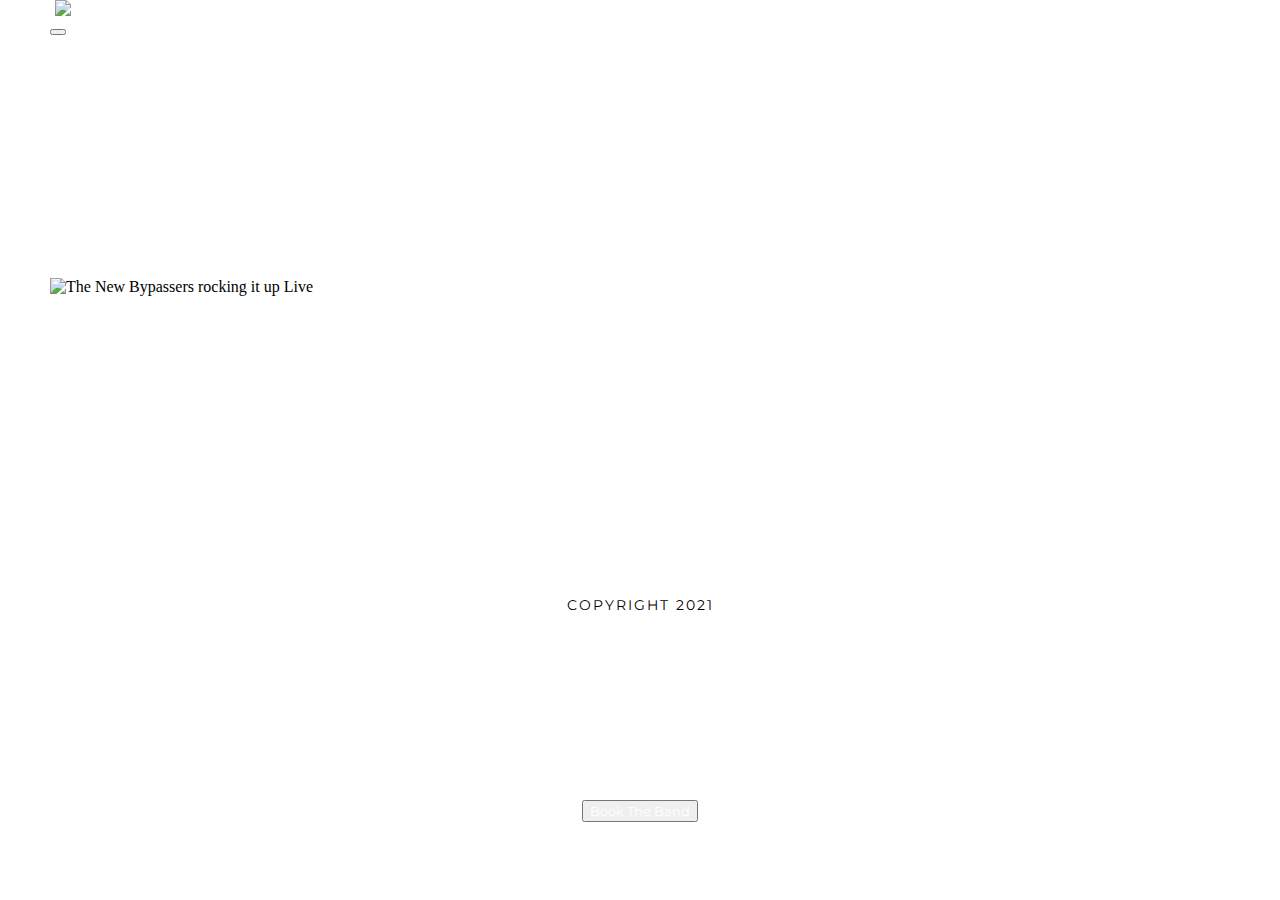
==== index.html @ f8219955 "updated index.html with new image link" ====
<!DOCTYPE html>
<html lang="en">
    <head>
        <meta charset="utf-8">
        <meta http-equiv="X-UA-Compatible" content="IE=edge">
        <title>The New Bypassers (Top Covers Band)</title>
        <meta name="description" content="Official website of the rock and roll covers band - The New Bypassers">
        <meta name="viewport" content="width=device-width, initial-scale=1">
        <link href="https://cdn.jsdelivr.net/npm/bootstrap@5.0.0-beta3/dist/css/bootstrap.min.css" rel="stylesheet" integrity="sha384-eOJMYsd53ii+scO/bJGFsiCZc+5NDVN2yr8+0RDqr0Ql0h+rP48ckxlpbzKgwra6" crossorigin="anonymous">
        <link rel="stylesheet" href="assets/css/styles.css">
    </head>
    <body>
        <nav class="navbar navbar-expand-lg navbar-light bg-light">

        <!--Brand Name-->
        <div class="text">
            <a href="index.html" class="navbar-brand">
               <image src="assets/images/Logo1.png" alt="The Band Logo"></a>
        </div>
        

        <!--Dropdown Icon that will appear on smaller screens-->
        <button class="navbar-toggler" data-bs-toggle="collapse" data-bs-target="#navbarSupportedContent" aria-controls="navbarSupportedContent" aria-expand="false" aria-label="Toggle navigation">
            <span class="navbar-toggler-icon"></span>
        </button>

        <!--Nav items-->
        <div class="collapse navbar-collapse" id="navbarSupportedContent">
            <ul class="navbar-nav ms-auto">
            <li class="nav-item">
                <a href="index.html" class="nav-link">Home</a>
            </li>
            <li class="nav-item">
                <a href="media.html" class="nav-link">Media</a>
            </li>
            <li class="nav-item">
                <a href="contact.html" class="nav-link">Contact</a>
            </li>
            <li class="nav-item">
                <a href="about.html" class="nav-link">About</a>
            </li>   
        </ul>
    </div>
</nav>

     <main>
        <div class="img-wrapper">
            <img class="img-responsive"
                 src="assets/images/IMG_0660.png" width="100%" height="100%" alt="The New Bypassers rocking it up Live" no-repeat center center>
            
                 <div class="button">

                    <button type="button" class="btn btn-success"><a href="contact.html">Book The Band</button></a>
                </div>
              </div>

      <h1 class="title"> The New Bypassers</div>
      
      </main>

    <footer>
        <p class="text-muted">COPYRIGHT 2021</p>
 
        <ul class="social-links">
            <li><a href="https://www.facebook.com/groups/386653658019931" target="_blank"><i class="fab fa-facebook-square fa-2x"></i></a>
            <li><a href="contact.html"><i class="fas fa-envelope-square fa-2x"></i></a>
            <li><a href="media.html"><i class="fab fa-youtube fa-2x"></i></a>
        </ul>
    </footer>  

        <script src="https://cdn.jsdelivr.net/npm/bootstrap@5.0.0-beta3/dist/js/bootstrap.bundle.min.js" integrity="sha384-JEW9xMcG8R+pH31jmWH6WWP0WintQrMb4s7ZOdauHnUtxwoG2vI5DkLtS3qm9Ekf" crossorigin="anonymous"></script>

        <script src="https://kit.fontawesome.com/8165034b51.js" crossorigin="anonymous"></script>
    </body>
</html>
---- assets/css/styles.css ----
/*------------------ GOOGLE FONT LINKS ------------------------*/
@import url('https://fonts.googleapis.com/css2?family=Open+Sans:wght@300&display=swap');
@import url('https://fonts.googleapis.com/css2?family=Montserrat&family=Open+Sans:wght@300&display=swap');
@import url('https://fonts.googleapis.com/css2?family=Satisfy&display=swap');
@import url('https://fonts.googleapis.com/css2?family=Monoton&display=swap');
body {
    margin: 0 50px 0 50px;
    background-color: white;
}

/* --------------------- Global text Styles ---------------------------*/

h1 {
    color: #cc0033;
    font-family: "Monoton", arial;
}

h2 {
    color: #cc0033;
}
p{
    font-family: "Montserrat", sans-serif;
    color: black;
    font-size: 14px;
}
.p-left {
    font-family: "Montserrat", sans-serif;
    text-align: left;
}

h1,
h2,
h3, {
    font-family: "Montserrat", sans-serif;
}

.title {
    font-family: "Monoton", Arial;
    position: relative;
    top: -600px;
    left: 120px;
    color: #cc0033;
    font-size: 85px;
    transition-duration: 3s;
    word-spacing: 20px;
}
.title:hover {
    -webkit-transform: scale(1.1);
    transform: scale(1.1);
    transition-duration: 5s;
    }
/* --------------------------- NAVBAR -----------------------------*/

/*logo (top left) */
.navbar-brand img {
    width: 50%;
    height: auto;
    margin-left: 5px;
}

/*top-right menu links */
nav ul {
    font-size: 25px;
    letter-spacing: 10px;
}

nav li {
    letter-spacing: 5px;
    padding: 6px;
}

nav li:hover {
    border-bottom: 1px solid;
}
/* ------------------------ COMPONENTS ------------------------------------*/
.button {
    position: absolute;
    top: 800px;
    bottom: 0;
    left: 0;
    right: 0;
    text-align: center;
    color: white;
}
.button a  {
    color: white;
    text-decoration: none;
    font-family: "Montserrat", Arial, Helvetica, sans-serif;  
}   

.row-sm {
    position: relative;
}
.media-videos {
    position: relative;
    width: 100%;
    display: inline-table;
}
/* unvisited link */
a:link {
    color:white;
  }
  
  /* visited link */
  a:visited {
    color: blue;
  }
  
  /* selected link */
  a:active {
    color: blue;
  }
  iframe {
      text-align: center;
  }

  /* ------------------ Styling specific to the Contact Form ------------------*/
  form {
      background-color: rgb(128, 128, 128);
      border-radius: 25px;
      width: 90%;
      padding: 10px;
  }
  input[type=text], select {
    width: 100%;
    padding: 10px;
    border: 1px solid #ccc;
    border-radius: 25px;
    box-sizing: border-box;
    margin-top: 6px;
    margin-bottom: 16px;
    resize: vertical;
  }
  textarea {
    width: 100%;
    padding: 10px;
    border-radius: 25px;
    box-sizing: border-box;
    height: 150px;
  }
  
  input[type=submit] {
    background-color: #04AA6D;
    color: white;
    padding: 12px 20px;
    border: none;
    border-radius: 4px;
    cursor: pointer;
  }
  
  input[type=submit]:hover {
    background-color: #45a049;
  }
  .band-logo {
      padding-top: 5px;
      height: 85%;
  }
  .submit-button {
      background-color:#cc0033;
      opacity: 0.7;
      color: white;
      width: 100%;
  }
/* ------------------------- HEADER -----------------------------------------------*/
header {
    font-family: "Montserrat", Arial, Helvetica, sans-serif;
}
.header-left {
    text-align: left;
    background-color: rgb(237, 231, 230);
}
.header-right {
    text-align: right;
    background-color: rgb(237, 231, 230);
}
/* ------------------------ MAIN SECTION ----------------------------------*/

ul {
    list-style-type: none;
}

.ul-right {
    font-family: "Satisfy", Arial, Helvetica, sans-serif;
    text-align: right;
    font-size: 22px;
}
.ul-right i {
    padding: 10px;
}
.ul-left {

}
li {
    list-style-type: none;
}
/*-------------------------- FOOTER ----------------------------------------*/

footer {
    padding-top: 50px;
    letter-spacing: 2px;
    text-align: center;
    bottom: 10px;
    position: relative;
    width:100%;
}

.social-links {
    padding: 15px;
    text-align: center;
}

.social-links li {
    display: inline;
    text-align: justify;
}
 /* -------------------------------------------------------------------------*/
 /* ------------------------ GRID ELEMENTS -----------------------------------*/

 .container {
    width: 100vvw;
    height: 100vh;

    font-family: 'Advent Pro', sans-serif;
    font-weight: bold;
    font-size: 20px;

    display: grid;


    grid-template: 100px 1fr 1fr 100px / repeat(3, 2fr);
    gap: 10px;
    padding: 10px;
    box-sizing: border-box; 
}
[class*="col"] {
    padding: 1rem;
}

[class*="con"] {
    border: none;
}
.content-large {
    padding: 0 0 35px 0;
    grid-row-start: 2;
    grid-row-end: span 1;
    grid-column-start: 1;
    grid-column-end: 4;
    flex: auto;
}

.content-small {
    grid-row: 3;
    grid-row-start: 3;
    grid-row-end: span 1;
    flex: auto;
    text-align: right;
}

.content-medium {
    grid-row-start: 3;
    grid-row-end: 3;
    grid-column-start: 1;
    grid-column-end: 3;
    flex: auto;
}

#page-container {
    position: relative;
    min-height: 120vh;
}

#content-wrap {
    padding-bottom: 2.5rem;    /* Footer height */
    color: white;
    position: sticky;
}

.covers h2 {
    text-align: center;
}
.covers li {
    text-align: center;
    font-family: 'Montserrat', sans-serif;
    font-size: 14px;
}
/*--------------------------- PICTURE GALLERY ---------------------------------------*/
/* The grid: Four equal columns that floats next to each other */
.column {
    float: left;
    width: 20%;
    padding: 1px;
  }
  
  /* Style the images inside the grid */
  .column img {
    opacity: 0.8; 
    cursor: pointer; 
  }
  
  .column img:hover {
    opacity: 1;
  }
  
  /* Clear floats after the columns */
  .row:after {
    content: "";
    display: table;
    clear: both;
  }
  
  /* The expanding image container */
  .container {
    position: relative;
    display: none;
  }
  
  /* Expanding image text */
  #imgtext {
    position: absolute;
    bottom: 15px;
    left: 15px;
    color: white;
    font-size: 20px;
  }
  
  /* Closable button inside the expanded image */
  .closebtn {
    position: absolute;
    top: 10px;
    right: 15px;
    color: white;
    font-size: 35px;
    cursor: pointer;
  }
/*-------------------------- MEDIA SIZES ---------------------------------------------*/

/*------ LAPTOP SIZE ------------*/
@media all and (max-width: 1024px) {

footer {
    position: relative;
    bottom: 0;
    text-align: center;
    padding: 50px;
}
main {
    text-align: center;
}
.title {
    font-family: "Monoton", Arial, Helvetica, sans-serif;
    position: absolute;
    color: #cc0033;
    top: 350px;
    left: 120px;
    font-size: 65px;
    transition-duration: 3s;
    word-spacing: 5px;
}
.button {
    position: absolute;
    top: 500px;
    bottom: 0;
    left: 0;
    right: 0;
    z-index: 99;
}
.social-links {
    padding: 15px;
    text-align: center;
}

.social-links li {
    display: inline;
    text-align: justify;
}
}
/*------ TABLET SIZE ------------*/
@media all and (max-width: 768px) {
footer {
    position: relative;
    bottom: 0;
    text-align: center;
    padding: 100px;
}
main {
        text-align: center;
}
.title {
    font-family: monoton;
    position: relative;
    color: #cc0033;
    top: 10px;
    left: auto;
    font-size: 55px;
    transition-duration: 3s;
    word-spacing: 5px;
}
.navbar-brand img {
    width: 30%;
    height: auto;
    margin-left: 5px;
}
.button {
    position: relative;
    top: 150px;
    bottom: 0;
    left: 0;
    right: 0;
    z-index: 99;
}
.social-links {
    padding: 15px;
    text-align: center;
}
.social-links li {
    display: inline;
    text-align: justify;
}
.text-muted {
    font-size: 12px;
    padding: 25px;
}
.header-right {
    text-align: center;
}
.header-left {
    text-align: center;
}
iframe {
    text-align: center;
    width: 350px;
    height: 200px;
}
.band-logo {
    padding-top: 5px;
    height: 55%;
}
}

/*------ MOBILE HANDSET SIZE ------------*/
@media all and (max-width: 425px) {
body {
    margin: 0;
}
nav {
    margin: 5px;
}
footer {
    position: relative;
    text-align: center;
}
h1,
h2  {
    text-align: center;
}
main {
    text-align: center;
}
.title {
    font-family: 'Monoton', Arial;
    color: #cc0033;
    left: auto;
    top: -10px;
    font-size: 50px;
    transition-duration: 3s;
    word-spacing: 5px;
    position: relative;
    text-align: center;
}
.navbar-brand img {
    width: 40%;
    height: auto;
    margin-left: 10px;
}
.button {
    position: relative;
    top: 170px;
    z-index: 99;
}
.social-links {
    display: inline-flex;
    text-align: center;
}
    
.social-links li {
    display: inline;
    text-align: center;
}

.text-muted {
    font-size: 10px;
    padding: 0px;
}
.header-right {
    text-align: center;
}
.header-left {
    text-align: center;
}
.covers {
    text-align: center;
}
.col {
    text-align: center;
}
.ul-right {
    text-align: center;
    font-size: 20px;
}
.p-left {
    text-align: justify;
}
iframe {
    text-align: center;
    width: 350px;
    height: 200px;
}
.band-logo {
    padding-top: 5px;
    height: 40%;
}
}

/*----------- SMALLER HANDSET ---------------------*/

@media all and (max-width: 320px) {

.title {
    font-family: monoton;
    position: relative;
    color: #cc0033;
    top: 10px;
    left: auto;
    font-size: 35px;
    transition-duration: 3s;
    word-spacing: 5px;
}
}
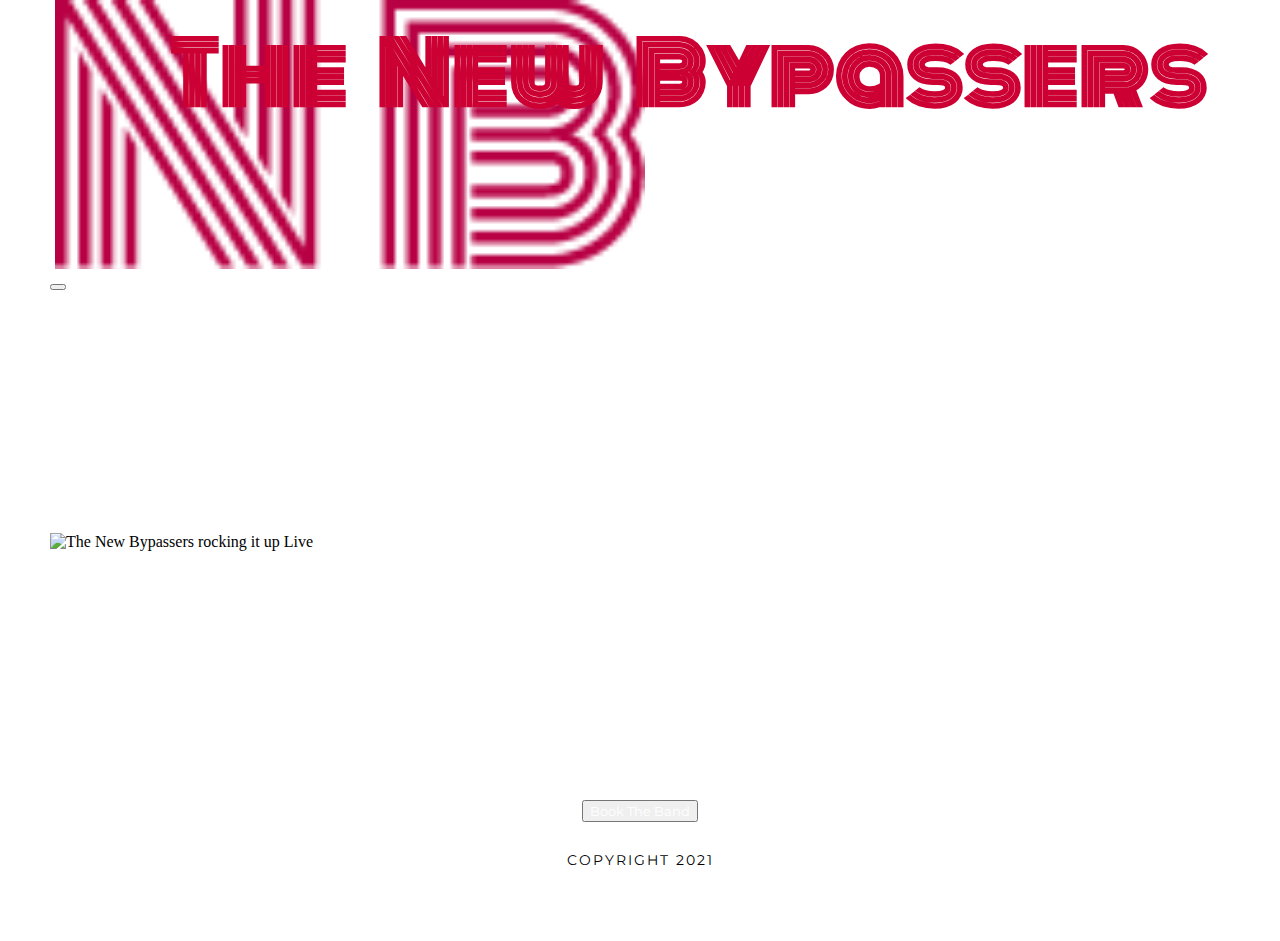
==== commit bef497eb: "Updated tags" ====
--- a/index.html
+++ b/index.html
@@ -9,13 +9,14 @@
         <link href="https://cdn.jsdelivr.net/npm/bootstrap@5.0.0-beta3/dist/css/bootstrap.min.css" rel="stylesheet" integrity="sha384-eOJMYsd53ii+scO/bJGFsiCZc+5NDVN2yr8+0RDqr0Ql0h+rP48ckxlpbzKgwra6" crossorigin="anonymous">
         <link rel="stylesheet" href="assets/css/styles.css">
     </head>
+
     <body>
         <nav class="navbar navbar-expand-lg navbar-light bg-light">
 
-        <!--Brand Name-->
+        <!--The Band Logo -->
         <div class="text">
             <a href="index.html" class="navbar-brand">
-               <image src="assets/images/Logo1.png" alt="The Band Logo"></a>
+               <image src="assets/Images/Logo1.png" alt="The Band Logo"></a>
         </div>
         
 
@@ -46,7 +47,7 @@
      <main>
         <div class="img-wrapper">
             <img class="img-responsive"
-                 src="assets/images/IMG_0660.png" width="100%" height="100%" alt="The New Bypassers rocking it up Live" no-repeat center center>
+                 src="assets/Images/IMG_0660.png" width="100%" height="100%" alt="The New Bypassers rocking it up Live" no-repeat center center>
             
                  <div class="button">
 
@@ -62,14 +63,12 @@
         <p class="text-muted">COPYRIGHT 2021</p>
  
         <ul class="social-links">
-            <li><a href="https://www.facebook.com/groups/386653658019931" target="_blank"><i class="fab fa-facebook-square fa-2x"></i></a>
-            <li><a href="contact.html"><i class="fas fa-envelope-square fa-2x"></i></a>
-            <li><a href="media.html"><i class="fab fa-youtube fa-2x"></i></a>
+            <li><a href="https://www.facebook.com/groups/386653658019931" target="_blank" alt="facebook link"><i class="fab fa-facebook-square fa-2x"></i></a>
+            <li><a href="contact.html"><i class="fas fa-envelope-square fa-2x" alt="link to contact page"></i></a>
+            <li><a href="media.html"><i class="fab fa-youtube fa-2x" alt="link to the media page"></i></a>
         </ul>
     </footer>  
-
         <script src="https://cdn.jsdelivr.net/npm/bootstrap@5.0.0-beta3/dist/js/bootstrap.bundle.min.js" integrity="sha384-JEW9xMcG8R+pH31jmWH6WWP0WintQrMb4s7ZOdauHnUtxwoG2vI5DkLtS3qm9Ekf" crossorigin="anonymous"></script>
-
         <script src="https://kit.fontawesome.com/8165034b51.js" crossorigin="anonymous"></script>
     </body>
 </html>--- a/assets/css/styles.css
+++ b/assets/css/styles.css
@@ -13,11 +13,12 @@
 
 h1 {
     color: #cc0033;
-    font-family: "Monoton", arial;
+    font-family: "Monoton", sans-serif;
 }
 
 h2 {
     color: #cc0033;
+    font-family: "Montserrat", sans-serif;
 }
 p{
     font-family: "Montserrat", sans-serif;
@@ -29,9 +30,7 @@
     text-align: left;
 }
 
-h1,
-h2,
-h3, {
+h3 {
     font-family: "Montserrat", sans-serif;
 }
 
@@ -164,7 +163,7 @@
   }
 /* ------------------------- HEADER -----------------------------------------------*/
 header {
-    font-family: "Montserrat", Arial, Helvetica, sans-serif;
+    font-family: "Montserrat", sans-serif;
 }
 .header-left {
     text-align: left;
@@ -187,9 +186,6 @@
 }
 .ul-right i {
     padding: 10px;
-}
-.ul-left {
-
 }
 li {
     list-style-type: none;
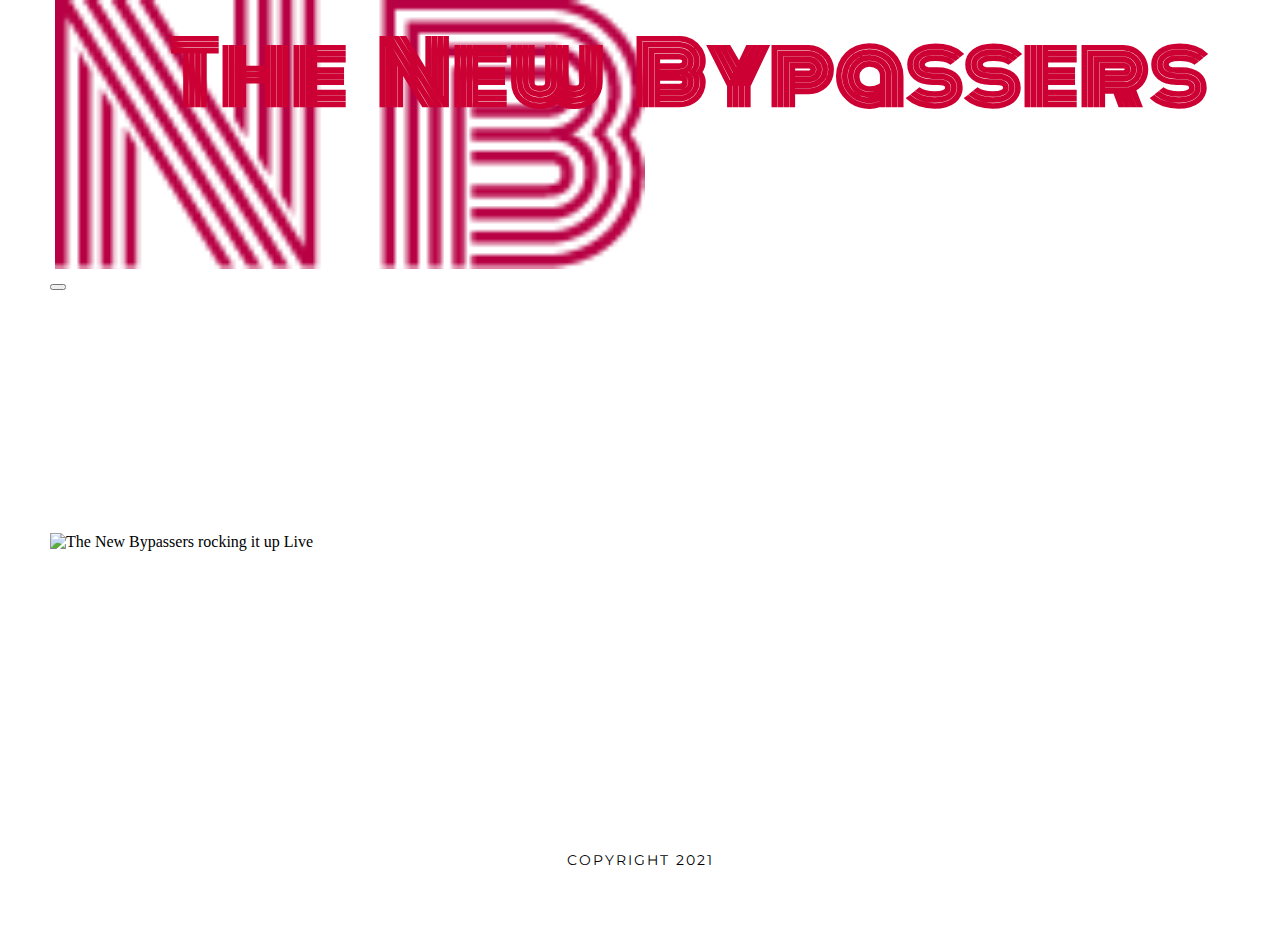
==== commit ee526c84: "updated button code - failed udring validation" ====
--- a/index.html
+++ b/index.html
@@ -1,74 +1,77 @@
 <!DOCTYPE html>
 <html lang="en">
-    <head>
-        <meta charset="utf-8">
-        <meta http-equiv="X-UA-Compatible" content="IE=edge">
-        <title>The New Bypassers (Top Covers Band)</title>
-        <meta name="description" content="Official website of the rock and roll covers band - The New Bypassers">
-        <meta name="viewport" content="width=device-width, initial-scale=1">
-        <link href="https://cdn.jsdelivr.net/npm/bootstrap@5.0.0-beta3/dist/css/bootstrap.min.css" rel="stylesheet" integrity="sha384-eOJMYsd53ii+scO/bJGFsiCZc+5NDVN2yr8+0RDqr0Ql0h+rP48ckxlpbzKgwra6" crossorigin="anonymous">
-        <link rel="stylesheet" href="assets/css/styles.css">
-    </head>
 
-    <body>
-        <nav class="navbar navbar-expand-lg navbar-light bg-light">
+<head>
+    <meta charset="utf-8">
+    <meta http-equiv="X-UA-Compatible" content="IE=edge">
+    <title>The New Bypassers (Top Covers Band)</title>
+    <meta name="description" content="Official website of the rock and roll covers band - The New Bypassers">
+    <meta name="viewport" content="width=device-width, initial-scale=1">
+    <link href="https://cdn.jsdelivr.net/npm/bootstrap@5.0.0-beta3/dist/css/bootstrap.min.css" rel="stylesheet" integrity="sha384-eOJMYsd53ii+scO/bJGFsiCZc+5NDVN2yr8+0RDqr0Ql0h+rP48ckxlpbzKgwra6" crossorigin="anonymous">
+    <link rel="stylesheet" href="assets/css/styles.css">
+</head>
+
+<body>
+    <nav class="navbar navbar-expand-lg navbar-light bg-light">
 
         <!--The Band Logo -->
         <div class="text">
             <a href="index.html" class="navbar-brand">
-               <image src="assets/Images/Logo1.png" alt="The Band Logo"></a>
+                <img src="assets/Images/Logo1.png" alt="The Band Logo">
+            </a>
         </div>
-        
+
 
         <!--Dropdown Icon that will appear on smaller screens-->
-        <button class="navbar-toggler" data-bs-toggle="collapse" data-bs-target="#navbarSupportedContent" aria-controls="navbarSupportedContent" aria-expand="false" aria-label="Toggle navigation">
+        <button class="navbar-toggler" data-bs-toggle="collapse" data-bs-target="#navbarSupportedContent" aria-controls="navbarSupportedContent" aria-label="Toggle navigation">
             <span class="navbar-toggler-icon"></span>
         </button>
 
         <!--Nav items-->
         <div class="collapse navbar-collapse" id="navbarSupportedContent">
             <ul class="navbar-nav ms-auto">
-            <li class="nav-item">
-                <a href="index.html" class="nav-link">Home</a>
-            </li>
-            <li class="nav-item">
-                <a href="media.html" class="nav-link">Media</a>
-            </li>
-            <li class="nav-item">
-                <a href="contact.html" class="nav-link">Contact</a>
-            </li>
-            <li class="nav-item">
-                <a href="about.html" class="nav-link">About</a>
-            </li>   
-        </ul>
-    </div>
-</nav>
+                <li class="nav-item">
+                    <a href="index.html" class="nav-link">Home</a>
+                </li>
+                <li class="nav-item">
+                    <a href="media.html" class="nav-link">Media</a>
+                </li>
+                <li class="nav-item">
+                    <a href="about.html" class="nav-link">About</a>
+                </li>
+                <li class="nav-item">
+                    <a href="contact.html" class="nav-link">Contact</a>
+                </li>
+            </ul>
+        </div>
+    </nav>
 
-     <main>
+    <main>
         <div class="img-wrapper">
-            <img class="img-responsive"
-                 src="assets/Images/IMG_0660.png" width="100%" height="100%" alt="The New Bypassers rocking it up Live" no-repeat center center>
-            
-                 <div class="button">
+            <img class="img-responsive" src="assets/Images/index_Hero.png" alt="The New Bypassers rocking it up Live">
+        </div>
+        <div class="button">
 
-                    <button type="button" class="btn btn-success"><a href="contact.html">Book The Band</button></a>
-                </div>
-              </div>
+            <a href="contact.html" class="btn btn-success">Book The Band</a>
 
-      <h1 class="title"> The New Bypassers</div>
-      
-      </main>
+        </div>
+
+        <h1 class="title"> The New Bypassers</h1>
+
+    </main>
 
     <footer>
         <p class="text-muted">COPYRIGHT 2021</p>
- 
+
         <ul class="social-links">
-            <li><a href="https://www.facebook.com/groups/386653658019931" target="_blank" alt="facebook link"><i class="fab fa-facebook-square fa-2x"></i></a>
-            <li><a href="contact.html"><i class="fas fa-envelope-square fa-2x" alt="link to contact page"></i></a>
-            <li><a href="media.html"><i class="fab fa-youtube fa-2x" alt="link to the media page"></i></a>
+            <li><a href="https://www.facebook.com/groups/386653658019931" target="_blank"><i
+                        class="fab fa-facebook-square fa-2x"></i></a>
+                <li><a href="contact.html"><i class="fas fa-envelope-square fa-2x"></i></a>
+                    <li><a href="media.html"><i class="fab fa-youtube fa-2x"></i></a>
         </ul>
-    </footer>  
-        <script src="https://cdn.jsdelivr.net/npm/bootstrap@5.0.0-beta3/dist/js/bootstrap.bundle.min.js" integrity="sha384-JEW9xMcG8R+pH31jmWH6WWP0WintQrMb4s7ZOdauHnUtxwoG2vI5DkLtS3qm9Ekf" crossorigin="anonymous"></script>
-        <script src="https://kit.fontawesome.com/8165034b51.js" crossorigin="anonymous"></script>
-    </body>
+    </footer>
+    <script src="https://cdn.jsdelivr.net/npm/bootstrap@5.0.0-beta3/dist/js/bootstrap.bundle.min.js" integrity="sha384-JEW9xMcG8R+pH31jmWH6WWP0WintQrMb4s7ZOdauHnUtxwoG2vI5DkLtS3qm9Ekf" crossorigin="anonymous"></script>
+    <script src="https://kit.fontawesome.com/8165034b51.js" crossorigin="anonymous"></script>
+</body>
+
 </html>--- a/assets/css/styles.css
+++ b/assets/css/styles.css
@@ -1,5 +1,5 @@
-
 /*------------------ GOOGLE FONT LINKS ------------------------*/
+
 @import url('https://fonts.googleapis.com/css2?family=Open+Sans:wght@300&display=swap');
 @import url('https://fonts.googleapis.com/css2?family=Montserrat&family=Open+Sans:wght@300&display=swap');
 @import url('https://fonts.googleapis.com/css2?family=Satisfy&display=swap');
@@ -9,6 +9,7 @@
     background-color: white;
 }
 
+
 /* --------------------- Global text Styles ---------------------------*/
 
 h1 {
@@ -20,11 +21,13 @@
     color: #cc0033;
     font-family: "Montserrat", sans-serif;
 }
-p{
+
+p {
     font-family: "Montserrat", sans-serif;
     color: black;
     font-size: 14px;
 }
+
 .p-left {
     font-family: "Montserrat", sans-serif;
     text-align: left;
@@ -44,21 +47,28 @@
     transition-duration: 3s;
     word-spacing: 20px;
 }
+
 .title:hover {
     -webkit-transform: scale(1.1);
     transform: scale(1.1);
     transition-duration: 5s;
-    }
+}
+
+
 /* --------------------------- NAVBAR -----------------------------*/
 
+
 /*logo (top left) */
+
 .navbar-brand img {
     width: 50%;
     height: auto;
     margin-left: 5px;
 }
 
+
 /*top-right menu links */
+
 nav ul {
     font-size: 25px;
     letter-spacing: 10px;
@@ -72,7 +82,10 @@
 nav li:hover {
     border-bottom: 1px solid;
 }
+
+
 /* ------------------------ COMPONENTS ------------------------------------*/
+
 .button {
     position: absolute;
     top: 800px;
@@ -82,46 +95,61 @@
     text-align: center;
     color: white;
 }
-.button a  {
+
+.button a {
     color: white;
     text-decoration: none;
-    font-family: "Montserrat", Arial, Helvetica, sans-serif;  
-}   
+    font-family: "Montserrat", Arial, Helvetica, sans-serif;
+}
 
 .row-sm {
     position: relative;
 }
+
 .media-videos {
     position: relative;
     width: 100%;
     display: inline-table;
 }
+
+
 /* unvisited link */
+
 a:link {
-    color:white;
-  }
-  
-  /* visited link */
-  a:visited {
+    color: white;
+}
+
+
+/* visited link */
+
+a:visited {
     color: blue;
-  }
-  
-  /* selected link */
-  a:active {
+}
+
+
+/* selected link */
+
+a:active {
     color: blue;
-  }
-  iframe {
-      text-align: center;
-  }
-
-  /* ------------------ Styling specific to the Contact Form ------------------*/
-  form {
-      background-color: rgb(128, 128, 128);
-      border-radius: 25px;
-      width: 90%;
-      padding: 10px;
-  }
-  input[type=text], select {
+}
+
+iframe {
+    text-align: center;
+}
+
+
+/* ------------------ Styling specific to the Contact Form ------------------*/
+
+form {
+    background-color: rgb(128, 128, 128);
+    border-radius: 25px;
+    width: 90%;
+    padding: 10px;
+}
+
+input[type=text],
+input[type=email],
+select {
     width: 100%;
     padding: 10px;
     border: 1px solid #ccc;
@@ -130,49 +158,54 @@
     margin-top: 6px;
     margin-bottom: 16px;
     resize: vertical;
-  }
-  textarea {
+}
+
+textarea {
     width: 100%;
     padding: 10px;
     border-radius: 25px;
     box-sizing: border-box;
     height: 150px;
-  }
-  
-  input[type=submit] {
+}
+
+input[type=submit] {
     background-color: #04AA6D;
     color: white;
     padding: 12px 20px;
     border: none;
     border-radius: 4px;
     cursor: pointer;
-  }
-  
-  input[type=submit]:hover {
+}
+
+input[type=submit]:hover {
     background-color: #45a049;
-  }
-  .band-logo {
-      padding-top: 5px;
-      height: 85%;
-  }
-  .submit-button {
-      background-color:#cc0033;
-      opacity: 0.7;
-      color: white;
-      width: 100%;
-  }
+}
+
+.submit-button {
+    background-color: #cc0033;
+    opacity: 0.7;
+    color: white;
+    width: 100%;
+}
+
+
 /* ------------------------- HEADER -----------------------------------------------*/
+
 header {
     font-family: "Montserrat", sans-serif;
 }
+
 .header-left {
     text-align: left;
     background-color: rgb(237, 231, 230);
 }
+
 .header-right {
     text-align: right;
     background-color: rgb(237, 231, 230);
 }
+
+
 /* ------------------------ MAIN SECTION ----------------------------------*/
 
 ul {
@@ -184,12 +217,20 @@
     text-align: right;
     font-size: 22px;
 }
+
 .ul-right i {
     padding: 10px;
 }
+
 li {
     list-style-type: none;
 }
+
+.img-responsive {
+    width: 100%;
+}
+
+
 /*-------------------------- FOOTER ----------------------------------------*/
 
 footer {
@@ -198,7 +239,7 @@
     text-align: center;
     bottom: 10px;
     position: relative;
-    width:100%;
+    width: 100%;
 }
 
 .social-links {
@@ -210,25 +251,26 @@
     display: inline;
     text-align: justify;
 }
- /* -------------------------------------------------------------------------*/
- /* ------------------------ GRID ELEMENTS -----------------------------------*/
-
- .container {
+
+
+/* -------------------------------------------------------------------------*/
+
+
+/* ------------------------ GRID ELEMENTS -----------------------------------*/
+
+.container {
     width: 100vvw;
     height: 100vh;
-
     font-family: 'Advent Pro', sans-serif;
     font-weight: bold;
     font-size: 20px;
-
     display: grid;
-
-
     grid-template: 100px 1fr 1fr 100px / repeat(3, 2fr);
     gap: 10px;
     padding: 10px;
-    box-sizing: border-box; 
-}
+    box-sizing: border-box;
+}
+
 [class*="col"] {
     padding: 1rem;
 }
@@ -236,6 +278,7 @@
 [class*="con"] {
     border: none;
 }
+
 .content-large {
     padding: 0 0 35px 0;
     grid-row-start: 2;
@@ -267,7 +310,8 @@
 }
 
 #content-wrap {
-    padding-bottom: 2.5rem;    /* Footer height */
+    padding-bottom: 2.5rem;
+    /* Footer height */
     color: white;
     position: sticky;
 }
@@ -275,262 +319,333 @@
 .covers h2 {
     text-align: center;
 }
+
 .covers li {
     text-align: center;
     font-family: 'Montserrat', sans-serif;
     font-size: 14px;
 }
+
+
 /*--------------------------- PICTURE GALLERY ---------------------------------------*/
+
+
 /* The grid: Four equal columns that floats next to each other */
+
 .column {
     float: left;
     width: 20%;
     padding: 1px;
-  }
-  
-  /* Style the images inside the grid */
-  .column img {
-    opacity: 0.8; 
-    cursor: pointer; 
-  }
-  
-  .column img:hover {
+}
+
+
+/* Style the images inside the grid */
+
+.column img {
+    opacity: 0.8;
+    cursor: pointer;
+}
+
+.column img:hover {
     opacity: 1;
-  }
-  
-  /* Clear floats after the columns */
-  .row:after {
+}
+
+
+/* Clear floats after the columns */
+
+.row:after {
     content: "";
     display: table;
     clear: both;
-  }
-  
-  /* The expanding image container */
-  .container {
+}
+
+
+/* The expanding image container */
+
+.container {
     position: relative;
     display: none;
-  }
-  
-  /* Expanding image text */
-  #imgtext {
+}
+
+
+/* Expanding image text */
+
+#imgtext {
     position: absolute;
     bottom: 15px;
     left: 15px;
     color: white;
     font-size: 20px;
-  }
-  
-  /* Closable button inside the expanded image */
-  .closebtn {
+}
+
+
+/* Closable button inside the expanded image */
+
+.closebtn {
     position: absolute;
     top: 10px;
     right: 15px;
     color: white;
     font-size: 35px;
     cursor: pointer;
-  }
+}
+
+
 /*-------------------------- MEDIA SIZES ---------------------------------------------*/
 
+
 /*------ LAPTOP SIZE ------------*/
+
 @media all and (max-width: 1024px) {
-
-footer {
-    position: relative;
-    bottom: 0;
-    text-align: center;
-    padding: 50px;
-}
-main {
-    text-align: center;
-}
-.title {
-    font-family: "Monoton", Arial, Helvetica, sans-serif;
-    position: absolute;
-    color: #cc0033;
-    top: 350px;
-    left: 120px;
-    font-size: 65px;
-    transition-duration: 3s;
-    word-spacing: 5px;
-}
-.button {
-    position: absolute;
-    top: 500px;
-    bottom: 0;
-    left: 0;
-    right: 0;
-    z-index: 99;
-}
-.social-links {
-    padding: 15px;
-    text-align: center;
-}
-
-.social-links li {
-    display: inline;
-    text-align: justify;
-}
-}
+    footer {
+        position: relative;
+        bottom: 0;
+        text-align: center;
+        padding: 50px;
+    }
+    main {
+        text-align: center;
+    }
+    .title {
+        font-family: "Monoton", Arial, Helvetica, sans-serif;
+        position: absolute;
+        color: #cc0033;
+        top: 350px;
+        left: 120px;
+        font-size: 65px;
+        transition-duration: 3s;
+        word-spacing: 5px;
+    }
+    .button {
+        position: absolute;
+        top: 500px;
+        bottom: 0;
+        left: 0;
+        right: 0;
+        z-index: 99;
+    }
+    .social-links {
+        padding: 15px;
+        text-align: center;
+    }
+    .social-links li {
+        display: inline;
+        text-align: justify;
+    }
+}
+
+
 /*------ TABLET SIZE ------------*/
+
+@media all and (max-width: 858px) {
+    .title {
+        font-family: monoton;
+        position: relative;
+        color: #cc0033;
+        top: 10px;
+        left: auto;
+        font-size: 55px;
+        transition-duration: 3s;
+        word-spacing: 5px;
+    }
+    .button {
+        position: relative;
+        top: 150px;
+        bottom: 0;
+        left: 0;
+        right: 0;
+        z-index: 99;
+    }
+    footer {
+        position: relative;
+        bottom: 0;
+        text-align: center;
+        padding: 100px;
+    }
+}
+
+
+/*------ TABLET SIZE ------------*/
+
 @media all and (max-width: 768px) {
-footer {
-    position: relative;
-    bottom: 0;
-    text-align: center;
-    padding: 100px;
-}
-main {
-        text-align: center;
-}
-.title {
-    font-family: monoton;
-    position: relative;
-    color: #cc0033;
-    top: 10px;
-    left: auto;
-    font-size: 55px;
-    transition-duration: 3s;
-    word-spacing: 5px;
-}
-.navbar-brand img {
-    width: 30%;
-    height: auto;
-    margin-left: 5px;
-}
-.button {
-    position: relative;
-    top: 150px;
-    bottom: 0;
-    left: 0;
-    right: 0;
-    z-index: 99;
-}
-.social-links {
-    padding: 15px;
-    text-align: center;
-}
-.social-links li {
-    display: inline;
-    text-align: justify;
-}
-.text-muted {
-    font-size: 12px;
-    padding: 25px;
-}
-.header-right {
-    text-align: center;
-}
-.header-left {
-    text-align: center;
-}
-iframe {
-    text-align: center;
-    width: 350px;
-    height: 200px;
-}
-.band-logo {
-    padding-top: 5px;
-    height: 55%;
-}
-}
+    body {
+        margin: 0;
+        width: 100%;
+    }
+    footer {
+        position: relative;
+        bottom: 0;
+        text-align: center;
+        padding: 10px;
+    }
+    main {
+        text-align: center;
+    }
+    .title {
+        font-family: monoton;
+        position: relative;
+        color: #cc0033;
+        top: 10px;
+        left: auto;
+        font-size: 55px;
+        transition-duration: 3s;
+        word-spacing: 5px;
+    }
+    .navbar-brand img {
+        width: 30%;
+        height: auto;
+        margin-left: 5px;
+    }
+    .button {
+        position: relative;
+        top: 150px;
+        bottom: 0;
+        left: 0;
+        right: 0;
+        z-index: 99;
+    }
+    .social-links {
+        padding: 15px;
+        text-align: center;
+    }
+    .social-links li {
+        display: inline;
+        text-align: justify;
+    }
+    .text-muted {
+        font-size: 12px;
+        padding: 25px;
+    }
+    .header-right {
+        text-align: center;
+    }
+    .header-left {
+        text-align: center;
+    }
+    iframe {
+        text-align: center;
+        width: 350px;
+        height: 200px;
+    }
+    .band-logo {
+        padding-top: 5px;
+        height: 55%;
+    }
+}
+
 
 /*------ MOBILE HANDSET SIZE ------------*/
+
 @media all and (max-width: 425px) {
-body {
-    margin: 0;
-}
-nav {
-    margin: 5px;
-}
-footer {
-    position: relative;
-    text-align: center;
-}
-h1,
-h2  {
-    text-align: center;
-}
-main {
-    text-align: center;
-}
-.title {
-    font-family: 'Monoton', Arial;
-    color: #cc0033;
-    left: auto;
-    top: -10px;
-    font-size: 50px;
-    transition-duration: 3s;
-    word-spacing: 5px;
-    position: relative;
-    text-align: center;
-}
-.navbar-brand img {
-    width: 40%;
-    height: auto;
-    margin-left: 10px;
-}
-.button {
-    position: relative;
-    top: 170px;
-    z-index: 99;
-}
-.social-links {
-    display: inline-flex;
-    text-align: center;
-}
-    
-.social-links li {
-    display: inline;
-    text-align: center;
-}
-
-.text-muted {
-    font-size: 10px;
-    padding: 0px;
-}
-.header-right {
-    text-align: center;
-}
-.header-left {
-    text-align: center;
-}
-.covers {
-    text-align: center;
-}
-.col {
-    text-align: center;
-}
-.ul-right {
-    text-align: center;
-    font-size: 20px;
-}
-.p-left {
-    text-align: justify;
-}
-iframe {
-    text-align: center;
-    width: 350px;
-    height: 200px;
-}
-.band-logo {
-    padding-top: 5px;
-    height: 40%;
-}
-}
+    body {
+        margin: 0;
+    }
+    nav {
+        margin: 5px;
+    }
+    footer {
+        position: relative;
+        text-align: center;
+        padding: 0;
+    }
+    h1,
+    h2 {
+        text-align: center;
+    }
+    main {
+        text-align: center;
+    }
+    .title {
+        font-family: 'Monoton', Arial;
+        color: #cc0033;
+        left: auto;
+        top: -10px;
+        font-size: 50px;
+        transition-duration: 3s;
+        word-spacing: 5px;
+        position: relative;
+        text-align: center;
+    }
+    .navbar-brand img {
+        width: 40%;
+        height: auto;
+        margin-left: 10px;
+    }
+    .button {
+        position: relative;
+        top: 170px;
+        z-index: 99;
+    }
+    .social-links {
+        display: inline-flex;
+        text-align: center;
+    }
+    .social-links li {
+        display: inline;
+        text-align: center;
+    }
+    .text-muted {
+        font-size: 10px;
+        padding: 0px;
+    }
+    .header-right {
+        text-align: center;
+    }
+    .header-left {
+        text-align: center;
+    }
+    .covers {
+        text-align: center;
+    }
+    .col {
+        text-align: center;
+    }
+    .ul-right {
+        text-align: center;
+        font-size: 20px;
+    }
+    .p-left {
+        text-align: justify;
+    }
+    iframe {
+        text-align: center;
+        width: 350px;
+        height: 200px;
+    }
+    .band-logo {
+        padding-top: 5px;
+        height: 40%;
+    }
+}
+
 
 /*----------- SMALLER HANDSET ---------------------*/
 
 @media all and (max-width: 320px) {
-
-.title {
-    font-family: monoton;
-    position: relative;
-    color: #cc0033;
-    top: 10px;
-    left: auto;
-    font-size: 35px;
-    transition-duration: 3s;
-    word-spacing: 5px;
-}
-}
-
+    body {
+        margin: 0;
+        width: 100%;
+    }
+    .title {
+        font-family: monoton;
+        position: relative;
+        color: #cc0033;
+        top: 10px;
+        left: auto;
+        font-size: 35px;
+        transition-duration: 3s;
+        word-spacing: 5px;
+    }
+    footer {
+        padding: 100px;
+        position: relative;
+    }
+    col {
+        height: 30px;
+    }
+    .button {
+        position: relative;
+        top: 150px;
+        z-index: 99;
+    }
+}